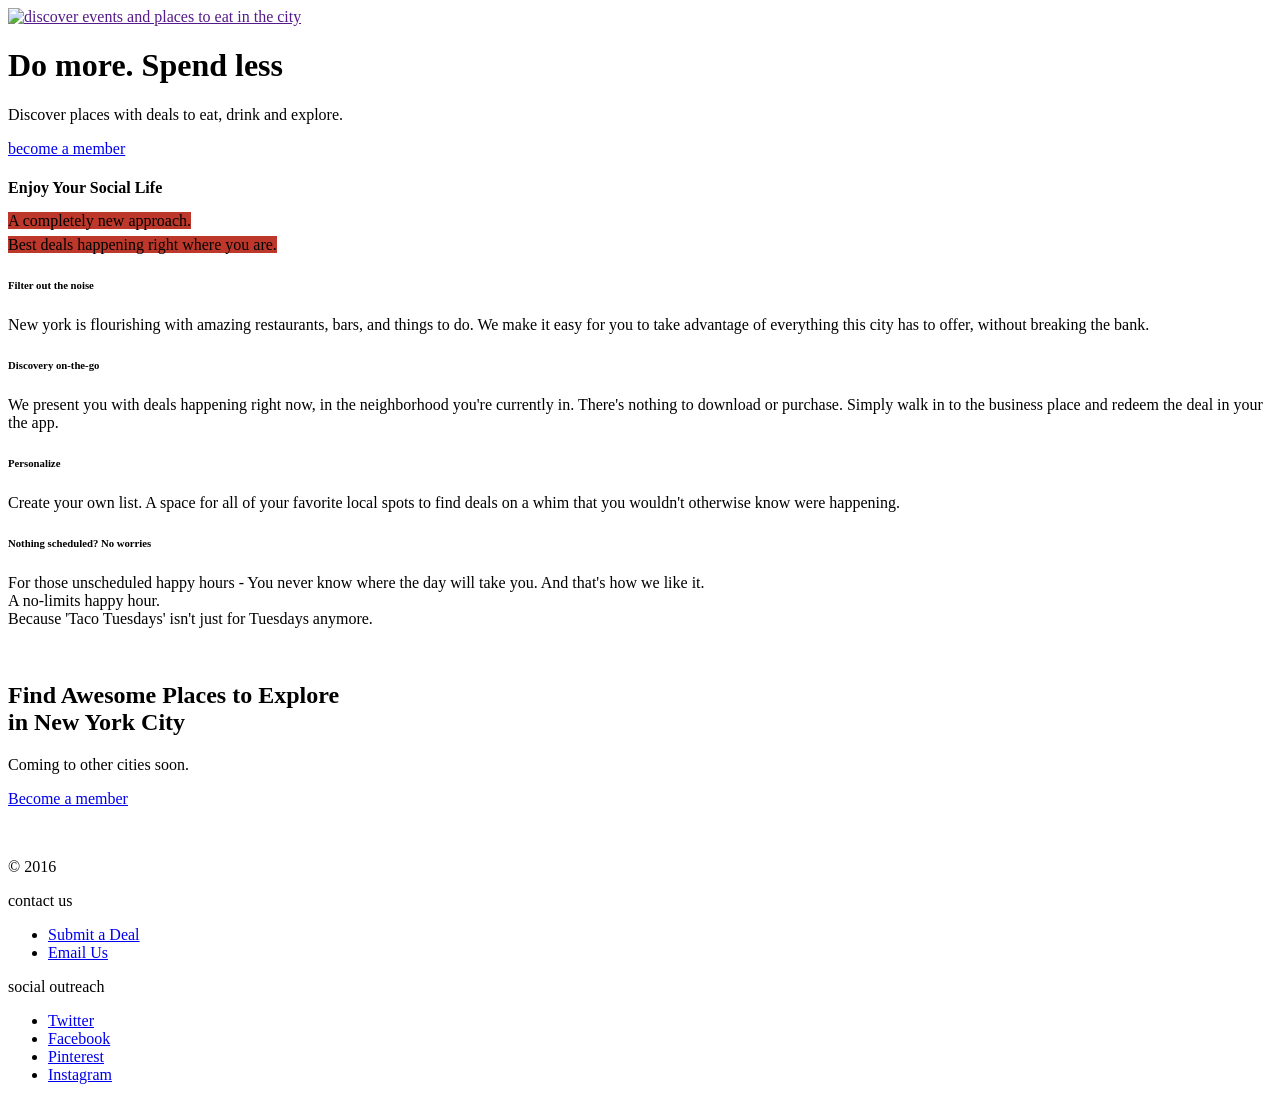
==== server/views/index.html @ e45102cb ":Merge branch 'master' of github.com:parkerproject/Dealsbox-landing" ====
<!DOCTYPE html>
<html lang="en">

<head>

  <!-- Basic Page Needs
  –––––––––––––––––––––––––––––––––––––––––––––––––– -->
  <meta charset="utf-8">
  <title>Do more. Spend less - Placeful</title>

  <!-- Mobile Specific Metas
  –––––––––––––––––––––––––––––––––––––––––––––––––– -->
  <meta name="viewport" content="width=device-width, initial-scale=1">
  <meta http-equiv="X-UA-Compatible" content="IE=edge">
  <meta name="msvalidate.01" content="CD2BB719CB6AAFA4DF4543C1E76575AE" />
  <meta name="google-site-verification" content="sbhX7BD_Ie45cQvi2MDithEjO_ReZIZbrlclq_JDMFw" />
  <meta name="p:domain_verify" content="1f572a4ad91d54963d3382f6d00feda8" />
  <link href="https://dl.dropbox.com/s/49fv1uj8nrg4c25/iTunesArtwork%402x.png?dl=0" rel="shortcut icon" type="image/x-icon">

  <meta name="description" content="We present you with deals happening right now, in the neighborhood you're currently in">
  <meta name="keywords" content="best restaurants new york, las vegas restaurants, hot deals,freebies,sales,salon,voucher,amazon,clothing,massage,promotion,cheap,groupon,shopping,bars,tickets">
  <meta name="author" content="Placeful">

  <!-- Facebook -->
  <meta property="og:site_name" content="Placeful">
  <meta property="og:title" content="Placeful - Do more. Spend less">
  <meta property="og:description" content="We present you with deals happening right now, in the neighborhood you're currently in">
  <meta property="og:url" content="https://placeful.co">
  <meta property="og:image" content="https://dl.dropbox.com/s/49fv1uj8nrg4c25/iTunesArtwork%402x.png?dl=0">
  <meta property="og:type" content="website">

  <!-- Twitter -->
  <meta name="twitter:card" content="app">
  <meta name="twitter:title" content="Placeful - Do more. Spend less">
  <meta name="twitter:description" content="Your local discovery app">
  <meta name="twitter:image:src" content="https://dl.dropbox.com/s/49fv1uj8nrg4c25/iTunesArtwork%402x.png?dl=0">
  <meta name="twitter:domain" content="https://placeful.co">
  <meta name="twitter:app:name:iphone" content="Placeful">
  <meta name="twitter:app:id:iphone" content="944253010">
  <meta name="twitter:app:name:ipad" content="Placeful">
  <meta name="twitter:app:id:ipad" content="944253010">

  <!-- Apple Smart App Banner -->
  <meta name="apple-itunes-app" content="app-id=944253010">

  <!-- FONT
  –––––––––––––––––––––––––––––––––––––––––––––––––– -->
  <link href="//fonts.googleapis.com/css?family=Raleway:400,300,600" rel="stylesheet" type="text/css">

  <!-- CSS
  –––––––––––––––––––––––––––––––––––––––––––––––––– -->
  <link rel="stylesheet" href="/css/normalize.css">
  <link rel="stylesheet" href="/css/skeleton.css">
  <link rel="stylesheet" href="/css/styles.css">

  <!-- Favicon
  –––––––––––––––––––––––––––––––––––––––––––––––––– -->
  <link rel="icon" type="/image/png" href="images/favicon.png">

  <!-- Facebook Pixel Code -->
  <script>
    ! function(f, b, e, v, n, t, s) {
      if (f.fbq) return;
      n = f.fbq = function() {
        n.callMethod ?
          n.callMethod.apply(n, arguments) : n.queue.push(arguments)
      };
      if (!f._fbq) f._fbq = n;
      n.push = n;
      n.loaded = !0;
      n.version = '2.0';
      n.queue = [];
      t = b.createElement(e);
      t.async = !0;
      t.src = v;
      s = b.getElementsByTagName(e)[0];
      s.parentNode.insertBefore(t, s)
    }(window,
      document, 'script', '//connect.facebook.net/en_US/fbevents.js');

    fbq('init', '619153371554592');
    fbq('track', "PageView");
  </script>
  <noscript>
    <img height="1" width="1" style="display:none" src="https://www.facebook.com/tr?id=619153371554592&ev=PageView&noscript=1" />
  </noscript>
  <!-- End Facebook Pixel Code -->

</head>

<body>

  <!-- Primary Page Layout
  –––––––––––––––––––––––––––––––––––––––––––––––––– -->
  <nav>
    <div class="container">
      <a href=""><img src="/images/placeful-logo-white.png" alt="discover events and places to eat in the city" /></a>
    </div>
  </nav>
  <header>
    <h1 class="center">Do more. Spend less</h1>
    <p class="center">Discover places with deals to eat, drink and explore.</p>
    <p class="center">
      <a class="button button-primary" href="http://goo.gl/forms/KYGNPF8lSc" target="_blank">become a member</a></p>

  </header>
  <div class="container space-top">
    <div class="row">
      <div class="eight columns feature">
        <h4><strong>Enjoy Your Social Life</strong></h4>
        <p>
          <span class="blurb" style="position:relative;top: -6px;background-color:#bd382a;">A completely new approach.</span>
          <br />
          <span class="blurb" style="background-color:#bd382a;">Best deals happening right where you are.</span>
        </p>

        <div class="row">
          <div class="one-half column">
            <h6><strong>Filter out the noise</strong></h6>
            <p>New york is flourishing with amazing restaurants, bars, and things to do. We make it easy for you to take advantage of everything this city has to offer, without breaking the bank.</p>
          </div>
          <div class="one-half column">
            <h6><strong>Discovery on-the-go</strong></h6>
            <p>We present you with deals happening right now, in the neighborhood you're currently in. There's nothing to download or purchase. Simply walk in to the business place and redeem the deal in your the app.</p>
          </div>
        </div>
        <div class="row">
          <div class="one-half column">
            <h6><strong>Personalize</strong></h6>
            <p>Create your own list. A space for all of your favorite local spots to find deals on a whim that you wouldn't otherwise know were happening.</p>
          </div>
          <div class="one-half column">
            <h6><strong>Nothing scheduled? No worries</strong></h6>
            <p>For those unscheduled happy hours - You never know where the day will take you. And that's how we like it.
              <br />A no-limits happy hour.
              <br />Because 'Taco Tuesdays' isn't just for Tuesdays anymore.</p>
          </div>
        </div>
      </div>
      <div class="four columns">
        <img src="/images/iPhone.png" alt="" width="200">
      </div>
    </div>
  </div>

  <section class="cities">
    <div class="container">
      <div class="row">
        <div class="twelve columns">
          <h2 class="center">Find Awesome Places to Explore<br /> in New York City</h2>
          <p class="center">Coming to other cities soon.</p>
          <p class="center">
            <a class="button button-alerts" href="http://goo.gl/forms/KYGNPF8lSc" target="_blank">Become a member</a>
          </p>
        </div>
      </div>
    </div>
  </section>

  <!--
    <section class="listings">
        <div class="container">
            <div class="row">
                <div class="eight columns">
                    <h4 class=""><strong>Amazing Places with Deals to Explore<br /> At Your Fingertips.</strong></h4>
                    <span class="blurb" style="background-color: #bd382a">Everyday, you can find somewhere to explore.</span>
                    <p>
                        <span>I'm looking for</span>
                        <span class="form-select">
                        <select name="" id="">
                           <option value="">Wine bar</option>
                           <option value="">Spa</option>
                           <option value="">Salon</option>
                        </select>
                        </span>
                    </p>
                </div>
            </div>
        </div>
    </section>

    <section class="results">
        <div class="container">
            <div class="row">
                <div class="four columns item">
                    <img src="images/thumbnail.png" alt="" />
                    <span>The Bar</span>
                    <small class="block">Brooklyn Heights</small>
                </div>
                <div class="four columns item">
                    <img src="images/thumbnail.png" alt="" />
                    <span>The Bar</span>
                    <small class="block">Brooklyn Heights</small>
                </div>
                <div class="four columns item">
                    <img src="images/thumbnail.png" alt="" />
                    <span>The Bar</span>
                    <small class="block">Brooklyn Heights</small>
                </div>
            </div>
            <div class="row">
                <div class="four columns item">
                    <img src="images/thumbnail.png" alt="" />
                    <span>The Bar</span>
                    <small class="block">Brooklyn Heights</small>
                </div>
                <div class="four columns item">
                    <img src="images/thumbnail.png" alt="" />
                    <span>The Bar</span>
                    <small class="block">Brooklyn Heights</small>
                </div>
                <div class="four columns item">
                    <img src="images/thumbnail.png" alt="" />
                    <span>The Bar</span>
                    <small class="block">Brooklyn Heights</small>
                </div>
            </div>
        </div>

    </section>

    <section class="bottom">
        <div class="container">
            <div class="row">
                <div class="twelve columns">
                    <h2 class="center" style="margin-bottom: 0;"><strong>Start Exploring. Become a Member</strong>.</h2>
                    <p class="center" style="font-size: 20px;">Join Placeful today. It's free and it's fast.</p>
                    <p class="center"><a class="button button-alerts" href="#">become a member</a></p>
                </div>
            </div>
        </div>

    </section>

    -->

  <section class="footer">
    <div class="container">
      <div class="row">
        <div class="four columns">
          <a href=""><img src="/images/placeful-logo-white.png" alt=""></a>
          <p>&copy; 2016</p>
        </div>
        <div class="eight columns">
          <div class="row">
            <!--
                        <div class="three columns">
                            <h7>users</h7>
                            <ul>
                                <li><a href="">Log-in</li>
                                <li><a href="">Create an Account</a></li>
                                <li><a href="">Invite a Friend</a></li>
                            </ul>
                        </div>
-->
            <div class="three columns">
              <h7>contact us</h7>
              <ul>
                <li><a href="https://merchant.placeful.co">Submit a Deal</a></li>
                <li><a href="mailto:hello@placeful.co">Email Us</a></li>
              </ul>
            </div>
            <!--div class="three columns">
                            <h7>company</h7>
                            <ul>
                                <li><a href="">About Us</a></li>
                                <li><a href="">Jobs</a></li>
                                <li><a href="">Press</a></li>
                                <li><a href="">Blog</a></li>
                                <li><a href="">Privacy Policy</a></li>
                                <li><a href="">Terms &amp; Policy</a></li>
                            </ul>
                        </div-->
            <div class="three columns">
              <h7>social outreach</h7>
              <ul>
                <li><a href="https://twitter.com/placefulapp">Twitter</a></li>
                <li><a href="https://www.facebook.com/Placeful-1565176217139571/?fref=nf">Facebook</a></li>
                <li><a href="https://www.pinterest.com/placefulapp/">Pinterest</a></li>
                <li><a href="https://www.instagram.com/placefulapp/">Instagram</a></li>
              </ul>
            </div>
          </div>
        </div>
      </div>
    </div>

  </section>

  <!-- End Document
  –––––––––––––––––––––––––––––––––––––––––––––––––– -->


  <script src="//ajax.googleapis.com/ajax/libs/jquery/1.10.2/jquery.min.js"></script>
  <script src="//netdna.bootstrapcdn.com/bootstrap/3.3.1/js/bootstrap.min.js"></script>
  <script>
    window.skit = (function() {
      var objects = {};
      var modules = {};

      function define(resourcePath, deps, fn) {
        modules[resourcePath] = {
          deps: deps,
          fn: fn
        };
      }

      function load(resourcePath) {
        if (!(resourcePath in objects)) {
          if (resourcePath in modules) {
            var module = modules[resourcePath];
            var args = [];
            for (var i = 0; i < module.deps.length; i++) {
              args.push(load(module.deps[i]));
            }
            objects[resourcePath] = module.fn.apply(window, args);
          } else {
            objects[resourcePath] = null;
          }
        }
        return objects[resourcePath];
      }
      return {
        define: define,
        load: load
      };
    })();
  </script>
  <script src="https://d2kfjaekmjmy1l.cloudfront.net/websites-public-v4f4a4d181b72.js" data-bundle="websites-public"></script>
  <script>
    (function() {
      var netproxy = skit.load("skit.platform.netproxy:js");
      netproxy.__register__("lk", {
        "name": "lk",
        "csrfToken": "Qu56pdVy46WnlfrL39mwCg=="
      });

      var ControllerKlass = skit.load("public_hosted.HostedWebsite:js");
      var controller = new ControllerKlass({});

      var controllerProperties = {
        "domain": "app.dealsbox.co",
        "website": {
          "facebookLink": "https://www.facebook.com/dealsboxapp",
          "domain": "app.dealsbox.co",
          "termsLink": "http://dealsbox.co/terms",
          "appName": "DEALSBOX",
          "blogLink": "http://blog.dealsbox.co/",
          "supportLink": "",
          "images": {
            "logo": {
              "url": "https://lh3.googleusercontent.com/hnhQ3hoyoP62WMVQbGeEn76vO4qhkH2xDkDe8oDgobvVoeOMg5YF_X2sU04om-u2oH0eBTK-2LtD_OnECU_P8PZutF1y",
              "id": "F00B4j1Q6mc"
            },
            "screenshots": {
              "iPhone": [{
                "url": "https://lh3.googleusercontent.com/Y3VxKITpNNv-30F0MSMmYm234ZdLy52rE__877QZtpasWnUFXjlEgt16zDrwIKh_V4Emtwtssu3myUmuUaUg3_NhBKUsfQ",
                "id": "WYtgPEda3f0"
              }, {
                "url": "https://lh3.googleusercontent.com/ED2gz79FaS5eX_Z2gES1rhOWXW-C6lx4s1ejubaaAxKg2yyAVQpQRJRS8tmh-hcunRI3A54OViVr4Adm5vZTvYkn-XRiNw",
                "id": "zmgGrjF2BD0"
              }, {
                "url": "https://lh3.googleusercontent.com/cfda9Y1vaPj-LTPtUKOAGkTYDXusemG_BsQDSK6-lOLjRSmqW64TUKNsblZkTzNdbp7teQTn4SPNNLX3VtnBVpgMcJTH",
                "id": "6H3dGK26aNo"
              }, {
                "url": "https://lh3.googleusercontent.com/_pZIp14o1HIaUsWmKNX8Q86wJJIdhcQ3SQHtgyset00xirSZ2cinsPf3BGjndFzTnxPqF1BRoVwyDyHToE6d3Is3k-5282s",
                "id": "OKhPVC_-5ag"
              }]
            },
            "icon": {
              "url": "https://lh3.googleusercontent.com/H26NnLsqQbqVavqKrJRA_hyPvZ765vpvghdaBfhAbtprR3f17508o42ebj5XmTqeFqILHxyftXNGjrtwZcBKXn-d22ZKr7c",
              "id": "2v1ST7Tred4"
            }
          },
          "keywords": "",
          "googleAnalyticsId": "",
          "font": "Open Sans",
          "shortDescription": "#1 Deals app in your locality.\n\nDEALSBOX is your guide to places with deals around you. Find the best food \u0026 drinks deals, spa deals, fitness deals and things to do in the city. \n\n...",
          "id": "bHXzufouK1g",
          "twitterLink": "https://twitter.com/dealsboxapp",
          "privacyLink": "http://dealsbox.co/privacy",
          "author": "Parker Ituk",
          "tagline": "Hot Deals \u0026 Discount Coupons for Local Restaurants, Concerts Etc",
          "itunesId": "944253010",
          "template": "7",
          "longDescription": "#1 Deals app in your locality.\n\nDEALSBOX is your guide to places with deals around you. Find the best food \u0026 drinks deals, spa deals, fitness deals and things to do in the city. \n\n• Access deals from providers that you already use, such as Groupon, LivingSocial, and more. All in one place!. \n• Read short reviews about the deals you want.\n• Save deals you like for later, so you never forget.\n• Search easily for the deals you want across all deals providers.",
          "playStoreId": "",
          "waitingListLink": "",
          "primaryColor": "#DB462C",
          "loginLink": "",
          "frameScreenshots": "black"
        }
      };
      for (var k in controllerProperties) {
        controller[k] = controllerProperties[k];
      }

      controller.recursiveLoad();
      controller.recursiveReady();
    })();
  </script>

  <script>
    (function(i, s, o, g, r, a, m) {
      i['GoogleAnalyticsObject'] = r;
      i[r] = i[r] || function() {
        (i[r].q = i[r].q || []).push(arguments)
      }, i[r].l = 1 * new Date();
      a = s.createElement(o),
        m = s.getElementsByTagName(o)[0];
      a.async = 1;
      a.src = g;
      m.parentNode.insertBefore(a, m)
    })(window, document, 'script', '//www.google-analytics.com/analytics.js', 'ga');

    ga('create', 'UA-6101640-24', 'auto');
    ga('send', 'pageview');
  </script>

  <script type="text/javascript">
    (function() {
      window._pa = window._pa || {};
      // _pa.orderId = "myOrderId"; // OPTIONAL: attach unique conversion identifier to conversions
      // _pa.revenue = "19.99"; // OPTIONAL: attach dynamic purchase values to conversions
      // _pa.productId = "myProductId"; // OPTIONAL: Include product ID for use with dynamic ads
      var pa = document.createElement('script');
      pa.type = 'text/javascript';
      pa.async = true;
      pa.src = ('https:' == document.location.protocol ? 'https:' : 'http:') + "//tag.marinsm.com/serve/55f49613aca157488100006e.js";
      var s = document.getElementsByTagName('script')[0];
      s.parentNode.insertBefore(pa, s);
    })();

    // $('.text-me').on('click', function() {
    //   ga('send', 'event', 'button', 'click', 'text-me-button');
    // });

    $('.download-button').on('click', function() {
      ga('send', 'event', 'button', 'click', 'download-button');
      window._pq = window._pq || [];
      _pq.push(['track', 'download']);
    });
  </script>
</body>

</html>
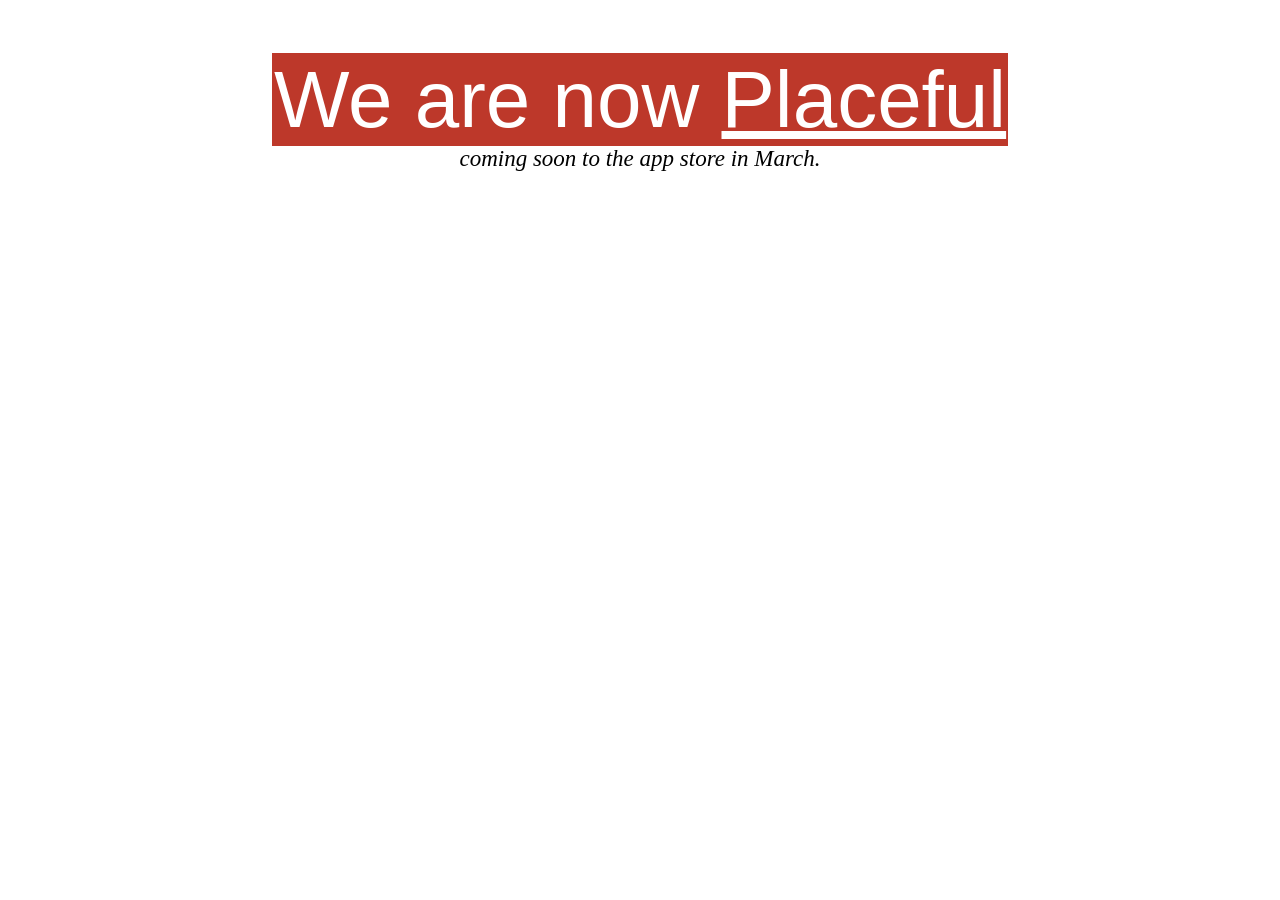
==== commit a3066189: "updates" ====
--- a/server/views/index.html
+++ b/server/views/index.html
@@ -1,446 +1,47 @@
 <!DOCTYPE html>
-<html lang="en">
+<html>
 
 <head>
+  <meta charset="utf-8">
+  <title>DEALSBOX is now Placeful</title>
 
-  <!-- Basic Page Needs
-  –––––––––––––––––––––––––––––––––––––––––––––––––– -->
-  <meta charset="utf-8">
-  <title>Do more. Spend less - Placeful</title>
-
-  <!-- Mobile Specific Metas
-  –––––––––––––––––––––––––––––––––––––––––––––––––– -->
-  <meta name="viewport" content="width=device-width, initial-scale=1">
-  <meta http-equiv="X-UA-Compatible" content="IE=edge">
-  <meta name="msvalidate.01" content="CD2BB719CB6AAFA4DF4543C1E76575AE" />
-  <meta name="google-site-verification" content="sbhX7BD_Ie45cQvi2MDithEjO_ReZIZbrlclq_JDMFw" />
-  <meta name="p:domain_verify" content="1f572a4ad91d54963d3382f6d00feda8" />
-  <link href="https://dl.dropbox.com/s/49fv1uj8nrg4c25/iTunesArtwork%402x.png?dl=0" rel="shortcut icon" type="image/x-icon">
-
-  <meta name="description" content="We present you with deals happening right now, in the neighborhood you're currently in">
-  <meta name="keywords" content="best restaurants new york, las vegas restaurants, hot deals,freebies,sales,salon,voucher,amazon,clothing,massage,promotion,cheap,groupon,shopping,bars,tickets">
-  <meta name="author" content="Placeful">
-
-  <!-- Facebook -->
-  <meta property="og:site_name" content="Placeful">
-  <meta property="og:title" content="Placeful - Do more. Spend less">
-  <meta property="og:description" content="We present you with deals happening right now, in the neighborhood you're currently in">
-  <meta property="og:url" content="https://placeful.co">
-  <meta property="og:image" content="https://dl.dropbox.com/s/49fv1uj8nrg4c25/iTunesArtwork%402x.png?dl=0">
-  <meta property="og:type" content="website">
-
-  <!-- Twitter -->
-  <meta name="twitter:card" content="app">
-  <meta name="twitter:title" content="Placeful - Do more. Spend less">
-  <meta name="twitter:description" content="Your local discovery app">
-  <meta name="twitter:image:src" content="https://dl.dropbox.com/s/49fv1uj8nrg4c25/iTunesArtwork%402x.png?dl=0">
-  <meta name="twitter:domain" content="https://placeful.co">
-  <meta name="twitter:app:name:iphone" content="Placeful">
-  <meta name="twitter:app:id:iphone" content="944253010">
-  <meta name="twitter:app:name:ipad" content="Placeful">
-  <meta name="twitter:app:id:ipad" content="944253010">
-
-  <!-- Apple Smart App Banner -->
-  <meta name="apple-itunes-app" content="app-id=944253010">
-
-  <!-- FONT
-  –––––––––––––––––––––––––––––––––––––––––––––––––– -->
-  <link href="//fonts.googleapis.com/css?family=Raleway:400,300,600" rel="stylesheet" type="text/css">
-
-  <!-- CSS
-  –––––––––––––––––––––––––––––––––––––––––––––––––– -->
-  <link rel="stylesheet" href="/css/normalize.css">
-  <link rel="stylesheet" href="/css/skeleton.css">
-  <link rel="stylesheet" href="/css/styles.css">
-
-  <!-- Favicon
-  –––––––––––––––––––––––––––––––––––––––––––––––––– -->
-  <link rel="icon" type="/image/png" href="images/favicon.png">
-
-  <!-- Facebook Pixel Code -->
-  <script>
-    ! function(f, b, e, v, n, t, s) {
-      if (f.fbq) return;
-      n = f.fbq = function() {
-        n.callMethod ?
-          n.callMethod.apply(n, arguments) : n.queue.push(arguments)
-      };
-      if (!f._fbq) f._fbq = n;
-      n.push = n;
-      n.loaded = !0;
-      n.version = '2.0';
-      n.queue = [];
-      t = b.createElement(e);
-      t.async = !0;
-      t.src = v;
-      s = b.getElementsByTagName(e)[0];
-      s.parentNode.insertBefore(t, s)
-    }(window,
-      document, 'script', '//connect.facebook.net/en_US/fbevents.js');
-
-    fbq('init', '619153371554592');
-    fbq('track', "PageView");
-  </script>
-  <noscript>
-    <img height="1" width="1" style="display:none" src="https://www.facebook.com/tr?id=619153371554592&ev=PageView&noscript=1" />
-  </noscript>
-  <!-- End Facebook Pixel Code -->
-
+  <style media="screen">
+    h1 {
+      font-size: 5rem;
+      font-family: sans-serif;
+      font-weight: normal;
+      text-align: center;
+      color: white;
+    }
+    
+    a {
+      color: white;
+    }
+    
+    span {
+      background: #bd382a;
+      padding: 2px;
+    }
+    
+    p {
+      text-align: center;
+      font-size: 23px;
+      font-style: italic;
+      position: relative;
+      top: -53px;
+    }
+  </style>
 </head>
 
 <body>
 
-  <!-- Primary Page Layout
-  –––––––––––––––––––––––––––––––––––––––––––––––––– -->
-  <nav>
-    <div class="container">
-      <a href=""><img src="/images/placeful-logo-white.png" alt="discover events and places to eat in the city" /></a>
-    </div>
-  </nav>
-  <header>
-    <h1 class="center">Do more. Spend less</h1>
-    <p class="center">Discover places with deals to eat, drink and explore.</p>
-    <p class="center">
-      <a class="button button-primary" href="http://goo.gl/forms/KYGNPF8lSc" target="_blank">become a member</a></p>
+  <h1>
+    <span>We are now <a href="http://placeful.co">Placeful</a></span></p>
+    </h1>
+  <p>
+    coming soon to the app store in March.
+  </p>
 
-  </header>
-  <div class="container space-top">
-    <div class="row">
-      <div class="eight columns feature">
-        <h4><strong>Enjoy Your Social Life</strong></h4>
-        <p>
-          <span class="blurb" style="position:relative;top: -6px;background-color:#bd382a;">A completely new approach.</span>
-          <br />
-          <span class="blurb" style="background-color:#bd382a;">Best deals happening right where you are.</span>
-        </p>
-
-        <div class="row">
-          <div class="one-half column">
-            <h6><strong>Filter out the noise</strong></h6>
-            <p>New york is flourishing with amazing restaurants, bars, and things to do. We make it easy for you to take advantage of everything this city has to offer, without breaking the bank.</p>
-          </div>
-          <div class="one-half column">
-            <h6><strong>Discovery on-the-go</strong></h6>
-            <p>We present you with deals happening right now, in the neighborhood you're currently in. There's nothing to download or purchase. Simply walk in to the business place and redeem the deal in your the app.</p>
-          </div>
-        </div>
-        <div class="row">
-          <div class="one-half column">
-            <h6><strong>Personalize</strong></h6>
-            <p>Create your own list. A space for all of your favorite local spots to find deals on a whim that you wouldn't otherwise know were happening.</p>
-          </div>
-          <div class="one-half column">
-            <h6><strong>Nothing scheduled? No worries</strong></h6>
-            <p>For those unscheduled happy hours - You never know where the day will take you. And that's how we like it.
-              <br />A no-limits happy hour.
-              <br />Because 'Taco Tuesdays' isn't just for Tuesdays anymore.</p>
-          </div>
-        </div>
-      </div>
-      <div class="four columns">
-        <img src="/images/iPhone.png" alt="" width="200">
-      </div>
-    </div>
-  </div>
-
-  <section class="cities">
-    <div class="container">
-      <div class="row">
-        <div class="twelve columns">
-          <h2 class="center">Find Awesome Places to Explore<br /> in New York City</h2>
-          <p class="center">Coming to other cities soon.</p>
-          <p class="center">
-            <a class="button button-alerts" href="http://goo.gl/forms/KYGNPF8lSc" target="_blank">Become a member</a>
-          </p>
-        </div>
-      </div>
-    </div>
-  </section>
-
-  <!--
-    <section class="listings">
-        <div class="container">
-            <div class="row">
-                <div class="eight columns">
-                    <h4 class=""><strong>Amazing Places with Deals to Explore<br /> At Your Fingertips.</strong></h4>
-                    <span class="blurb" style="background-color: #bd382a">Everyday, you can find somewhere to explore.</span>
-                    <p>
-                        <span>I'm looking for</span>
-                        <span class="form-select">
-                        <select name="" id="">
-                           <option value="">Wine bar</option>
-                           <option value="">Spa</option>
-                           <option value="">Salon</option>
-                        </select>
-                        </span>
-                    </p>
-                </div>
-            </div>
-        </div>
-    </section>
-
-    <section class="results">
-        <div class="container">
-            <div class="row">
-                <div class="four columns item">
-                    <img src="images/thumbnail.png" alt="" />
-                    <span>The Bar</span>
-                    <small class="block">Brooklyn Heights</small>
-                </div>
-                <div class="four columns item">
-                    <img src="images/thumbnail.png" alt="" />
-                    <span>The Bar</span>
-                    <small class="block">Brooklyn Heights</small>
-                </div>
-                <div class="four columns item">
-                    <img src="images/thumbnail.png" alt="" />
-                    <span>The Bar</span>
-                    <small class="block">Brooklyn Heights</small>
-                </div>
-            </div>
-            <div class="row">
-                <div class="four columns item">
-                    <img src="images/thumbnail.png" alt="" />
-                    <span>The Bar</span>
-                    <small class="block">Brooklyn Heights</small>
-                </div>
-                <div class="four columns item">
-                    <img src="images/thumbnail.png" alt="" />
-                    <span>The Bar</span>
-                    <small class="block">Brooklyn Heights</small>
-                </div>
-                <div class="four columns item">
-                    <img src="images/thumbnail.png" alt="" />
-                    <span>The Bar</span>
-                    <small class="block">Brooklyn Heights</small>
-                </div>
-            </div>
-        </div>
-
-    </section>
-
-    <section class="bottom">
-        <div class="container">
-            <div class="row">
-                <div class="twelve columns">
-                    <h2 class="center" style="margin-bottom: 0;"><strong>Start Exploring. Become a Member</strong>.</h2>
-                    <p class="center" style="font-size: 20px;">Join Placeful today. It's free and it's fast.</p>
-                    <p class="center"><a class="button button-alerts" href="#">become a member</a></p>
-                </div>
-            </div>
-        </div>
-
-    </section>
-
-    -->
-
-  <section class="footer">
-    <div class="container">
-      <div class="row">
-        <div class="four columns">
-          <a href=""><img src="/images/placeful-logo-white.png" alt=""></a>
-          <p>&copy; 2016</p>
-        </div>
-        <div class="eight columns">
-          <div class="row">
-            <!--
-                        <div class="three columns">
-                            <h7>users</h7>
-                            <ul>
-                                <li><a href="">Log-in</li>
-                                <li><a href="">Create an Account</a></li>
-                                <li><a href="">Invite a Friend</a></li>
-                            </ul>
-                        </div>
--->
-            <div class="three columns">
-              <h7>contact us</h7>
-              <ul>
-                <li><a href="https://merchant.placeful.co">Submit a Deal</a></li>
-                <li><a href="mailto:hello@placeful.co">Email Us</a></li>
-              </ul>
-            </div>
-            <!--div class="three columns">
-                            <h7>company</h7>
-                            <ul>
-                                <li><a href="">About Us</a></li>
-                                <li><a href="">Jobs</a></li>
-                                <li><a href="">Press</a></li>
-                                <li><a href="">Blog</a></li>
-                                <li><a href="">Privacy Policy</a></li>
-                                <li><a href="">Terms &amp; Policy</a></li>
-                            </ul>
-                        </div-->
-            <div class="three columns">
-              <h7>social outreach</h7>
-              <ul>
-                <li><a href="https://twitter.com/placefulapp">Twitter</a></li>
-                <li><a href="https://www.facebook.com/Placeful-1565176217139571/?fref=nf">Facebook</a></li>
-                <li><a href="https://www.pinterest.com/placefulapp/">Pinterest</a></li>
-                <li><a href="https://www.instagram.com/placefulapp/">Instagram</a></li>
-              </ul>
-            </div>
-          </div>
-        </div>
-      </div>
-    </div>
-
-  </section>
-
-  <!-- End Document
-  –––––––––––––––––––––––––––––––––––––––––––––––––– -->
-
-
-  <script src="//ajax.googleapis.com/ajax/libs/jquery/1.10.2/jquery.min.js"></script>
-  <script src="//netdna.bootstrapcdn.com/bootstrap/3.3.1/js/bootstrap.min.js"></script>
-  <script>
-    window.skit = (function() {
-      var objects = {};
-      var modules = {};
-
-      function define(resourcePath, deps, fn) {
-        modules[resourcePath] = {
-          deps: deps,
-          fn: fn
-        };
-      }
-
-      function load(resourcePath) {
-        if (!(resourcePath in objects)) {
-          if (resourcePath in modules) {
-            var module = modules[resourcePath];
-            var args = [];
-            for (var i = 0; i < module.deps.length; i++) {
-              args.push(load(module.deps[i]));
-            }
-            objects[resourcePath] = module.fn.apply(window, args);
-          } else {
-            objects[resourcePath] = null;
-          }
-        }
-        return objects[resourcePath];
-      }
-      return {
-        define: define,
-        load: load
-      };
-    })();
-  </script>
-  <script src="https://d2kfjaekmjmy1l.cloudfront.net/websites-public-v4f4a4d181b72.js" data-bundle="websites-public"></script>
-  <script>
-    (function() {
-      var netproxy = skit.load("skit.platform.netproxy:js");
-      netproxy.__register__("lk", {
-        "name": "lk",
-        "csrfToken": "Qu56pdVy46WnlfrL39mwCg=="
-      });
-
-      var ControllerKlass = skit.load("public_hosted.HostedWebsite:js");
-      var controller = new ControllerKlass({});
-
-      var controllerProperties = {
-        "domain": "app.dealsbox.co",
-        "website": {
-          "facebookLink": "https://www.facebook.com/dealsboxapp",
-          "domain": "app.dealsbox.co",
-          "termsLink": "http://dealsbox.co/terms",
-          "appName": "DEALSBOX",
-          "blogLink": "http://blog.dealsbox.co/",
-          "supportLink": "",
-          "images": {
-            "logo": {
-              "url": "https://lh3.googleusercontent.com/hnhQ3hoyoP62WMVQbGeEn76vO4qhkH2xDkDe8oDgobvVoeOMg5YF_X2sU04om-u2oH0eBTK-2LtD_OnECU_P8PZutF1y",
-              "id": "F00B4j1Q6mc"
-            },
-            "screenshots": {
-              "iPhone": [{
-                "url": "https://lh3.googleusercontent.com/Y3VxKITpNNv-30F0MSMmYm234ZdLy52rE__877QZtpasWnUFXjlEgt16zDrwIKh_V4Emtwtssu3myUmuUaUg3_NhBKUsfQ",
-                "id": "WYtgPEda3f0"
-              }, {
-                "url": "https://lh3.googleusercontent.com/ED2gz79FaS5eX_Z2gES1rhOWXW-C6lx4s1ejubaaAxKg2yyAVQpQRJRS8tmh-hcunRI3A54OViVr4Adm5vZTvYkn-XRiNw",
-                "id": "zmgGrjF2BD0"
-              }, {
-                "url": "https://lh3.googleusercontent.com/cfda9Y1vaPj-LTPtUKOAGkTYDXusemG_BsQDSK6-lOLjRSmqW64TUKNsblZkTzNdbp7teQTn4SPNNLX3VtnBVpgMcJTH",
-                "id": "6H3dGK26aNo"
-              }, {
-                "url": "https://lh3.googleusercontent.com/_pZIp14o1HIaUsWmKNX8Q86wJJIdhcQ3SQHtgyset00xirSZ2cinsPf3BGjndFzTnxPqF1BRoVwyDyHToE6d3Is3k-5282s",
-                "id": "OKhPVC_-5ag"
-              }]
-            },
-            "icon": {
-              "url": "https://lh3.googleusercontent.com/H26NnLsqQbqVavqKrJRA_hyPvZ765vpvghdaBfhAbtprR3f17508o42ebj5XmTqeFqILHxyftXNGjrtwZcBKXn-d22ZKr7c",
-              "id": "2v1ST7Tred4"
-            }
-          },
-          "keywords": "",
-          "googleAnalyticsId": "",
-          "font": "Open Sans",
-          "shortDescription": "#1 Deals app in your locality.\n\nDEALSBOX is your guide to places with deals around you. Find the best food \u0026 drinks deals, spa deals, fitness deals and things to do in the city. \n\n...",
-          "id": "bHXzufouK1g",
-          "twitterLink": "https://twitter.com/dealsboxapp",
-          "privacyLink": "http://dealsbox.co/privacy",
-          "author": "Parker Ituk",
-          "tagline": "Hot Deals \u0026 Discount Coupons for Local Restaurants, Concerts Etc",
-          "itunesId": "944253010",
-          "template": "7",
-          "longDescription": "#1 Deals app in your locality.\n\nDEALSBOX is your guide to places with deals around you. Find the best food \u0026 drinks deals, spa deals, fitness deals and things to do in the city. \n\n• Access deals from providers that you already use, such as Groupon, LivingSocial, and more. All in one place!. \n• Read short reviews about the deals you want.\n• Save deals you like for later, so you never forget.\n• Search easily for the deals you want across all deals providers.",
-          "playStoreId": "",
-          "waitingListLink": "",
-          "primaryColor": "#DB462C",
-          "loginLink": "",
-          "frameScreenshots": "black"
-        }
-      };
-      for (var k in controllerProperties) {
-        controller[k] = controllerProperties[k];
-      }
-
-      controller.recursiveLoad();
-      controller.recursiveReady();
-    })();
-  </script>
-
-  <script>
-    (function(i, s, o, g, r, a, m) {
-      i['GoogleAnalyticsObject'] = r;
-      i[r] = i[r] || function() {
-        (i[r].q = i[r].q || []).push(arguments)
-      }, i[r].l = 1 * new Date();
-      a = s.createElement(o),
-        m = s.getElementsByTagName(o)[0];
-      a.async = 1;
-      a.src = g;
-      m.parentNode.insertBefore(a, m)
-    })(window, document, 'script', '//www.google-analytics.com/analytics.js', 'ga');
-
-    ga('create', 'UA-6101640-24', 'auto');
-    ga('send', 'pageview');
-  </script>
-
-  <script type="text/javascript">
-    (function() {
-      window._pa = window._pa || {};
-      // _pa.orderId = "myOrderId"; // OPTIONAL: attach unique conversion identifier to conversions
-      // _pa.revenue = "19.99"; // OPTIONAL: attach dynamic purchase values to conversions
-      // _pa.productId = "myProductId"; // OPTIONAL: Include product ID for use with dynamic ads
-      var pa = document.createElement('script');
-      pa.type = 'text/javascript';
-      pa.async = true;
-      pa.src = ('https:' == document.location.protocol ? 'https:' : 'http:') + "//tag.marinsm.com/serve/55f49613aca157488100006e.js";
-      var s = document.getElementsByTagName('script')[0];
-      s.parentNode.insertBefore(pa, s);
-    })();
-
-    // $('.text-me').on('click', function() {
-    //   ga('send', 'event', 'button', 'click', 'text-me-button');
-    // });
-
-    $('.download-button').on('click', function() {
-      ga('send', 'event', 'button', 'click', 'download-button');
-      window._pq = window._pq || [];
-      _pq.push(['track', 'download']);
-    });
-  </script>
 </body>
 
 </html>
